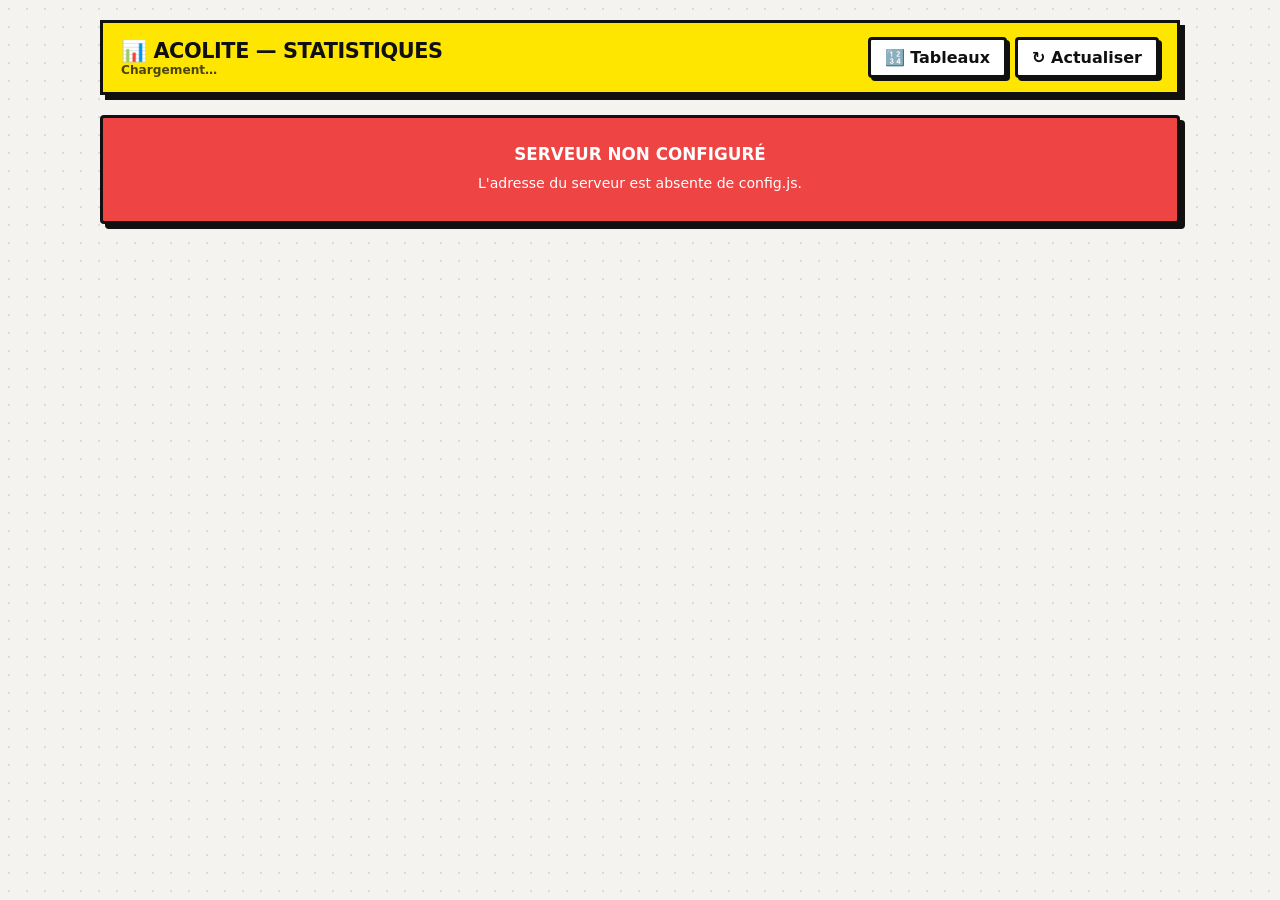
==== admin.html @ e47c7ce7 "Add files via upload" ====
<!doctype html>
<html lang="fr">
<head>
<meta charset="utf-8">
<meta name="viewport" content="width=device-width, initial-scale=1">
<!-- Page volontairement invisible des moteurs et jamais mise en cache :
     elle n'est PAS dans la liste SHELL de sw.js, donc toujours chargée
     depuis le réseau (jamais de chiffres périmés servis hors-ligne). -->
<meta name="robots" content="noindex, nofollow, noarchive">
<meta http-equiv="Cache-Control" content="no-store, no-cache, must-revalidate">
<meta http-equiv="Content-Security-Policy" content="default-src 'self'; script-src 'self'; style-src 'self' 'unsafe-inline'; img-src 'self' data:; connect-src 'self' https://*.val.run; object-src 'none'; base-uri 'self'; form-action 'none'">
<title>Acolite — Statistiques</title>
<style>
  /* ============================================================
     Design néo-brutaliste, comme le site : bordures noires épaisses,
     ombres dures non floutées, jaune de signature.

     Couleurs des graphiques : elles ne reprennent PAS les néons du site
     (#22F5FF, #C084FC…). Ces teintes sont trop claires pour porter une
     surface de données : deux séries voisines deviennent indistinguables,
     en particulier pour un daltonien. Les cinq teintes ci-dessous ont été
     validées par un outil de contrôle (bande de clarté, plancher de
     saturation, séparation sous les trois formes de daltonisme, contraste
     avec le fond) en clair ET en sombre. Ne les remplace pas « pour faire
     plus Acolite » sans repasser ce contrôle.
  ============================================================ */
  :root{
    color-scheme:light;
    --bg:#F4F3EF; --card:#fff; --ink:#101010; --muted:#4A4A4A;
    --primary:#FFE600; --danger:#EF4444; --ok:#16A34A;
    --grid:rgba(0,0,0,.10); --track:#EDEBE4;
    /* palette catégorielle — ordre FIXE, jamais recyclé */
    --s1:#2a78d6; --s2:#eb6834; --s3:#1baf7a; --s4:#eda100; --s5:#e87ba4;
    /* une seule teinte pour les magnitudes (« plus foncé = plus grand ») */
    --seq:#2a78d6;
  }
  @media (prefers-color-scheme:dark){
    :root:where(:not([data-theme="light"])){
      color-scheme:dark;
      --bg:#0B0B10; --card:#16161F; --ink:#F4F3EF; --muted:#A0A2B2;
      --grid:rgba(255,255,255,.14); --track:#24243A;
      --s1:#3987e5; --s2:#d95926; --s3:#199e70; --s4:#c98500; --s5:#d55181;
      --seq:#3987e5;
    }
  }
  :root[data-theme="dark"]{
    color-scheme:dark;
    --bg:#0B0B10; --card:#16161F; --ink:#F4F3EF; --muted:#A0A2B2;
    --grid:rgba(255,255,255,.14); --track:#24243A;
    --s1:#3987e5; --s2:#d95926; --s3:#199e70; --s4:#c98500; --s5:#d55181;
    --seq:#3987e5;
  }

  *{margin:0;padding:0;box-sizing:border-box}
  body{font-family:system-ui,-apple-system,'Segoe UI',sans-serif;background:var(--bg);color:var(--ink);
    padding:20px 14px 60px;min-height:100vh;
    background-image:radial-gradient(var(--grid) 1.5px,transparent 1.5px);background-size:18px 18px}
  .wrap{max-width:1080px;margin:0 auto}

  header{background:var(--primary);color:#101010;border:3px solid var(--ink);box-shadow:5px 5px 0 var(--ink);
    padding:14px 18px;margin-bottom:20px;display:flex;align-items:center;justify-content:space-between;gap:12px;flex-wrap:wrap}
  h1{font-size:1.3rem;letter-spacing:-.02em;text-transform:uppercase}
  header .sub{font-size:.76rem;font-weight:700;opacity:.75}
  .hbtns{display:flex;gap:8px}

  /* ---- Tuiles de chiffres : un nombre qui se lit de loin ---- */
  .kpis{display:grid;grid-template-columns:repeat(auto-fit,minmax(150px,1fr));gap:12px;margin-bottom:20px}
  .kpi{background:var(--card);border:3px solid var(--ink);box-shadow:4px 4px 0 var(--ink);padding:12px 14px;border-radius:4px}
  .kpi .k{font-size:.66rem;font-weight:800;text-transform:uppercase;letter-spacing:.06em;color:var(--muted)}
  .kpi .v{font-size:1.9rem;font-weight:900;line-height:1.05;margin-top:3px;font-variant-numeric:tabular-nums}
  .kpi .d{font-size:.72rem;font-weight:700;color:var(--muted);margin-top:2px}

  .cols{display:grid;grid-template-columns:repeat(auto-fit,minmax(320px,1fr));gap:16px;align-items:start}
  .card{background:var(--card);border:3px solid var(--ink);box-shadow:4px 4px 0 var(--ink);
    padding:16px;margin-bottom:16px;border-radius:4px;overflow:hidden}
  .card.wide{grid-column:1/-1}
  .card h2{font-size:.92rem;text-transform:uppercase;margin-bottom:4px;border-bottom:3px solid var(--ink);
    padding-bottom:4px;display:inline-block}
  .card .lede{font-size:.76rem;color:var(--muted);margin:6px 0 12px;line-height:1.5}

  /* ---- Barres horizontales ---- */
  .rows{display:flex;flex-direction:column;gap:7px}
  /* Deux lignes : le nom et le nombre en haut, la barre pleine largeur en
     dessous. Une seule ligne obligeait à couper les noms (« Confort… ») dans
     les cartes étroites — et une barre plus longue se compare mieux. */
  .r{display:grid;grid-template-columns:1fr auto;gap:3px 10px;align-items:baseline}
  .r .lbl{font-size:.8rem;font-weight:700;min-width:0;overflow-wrap:anywhere}
  .r .n{font-weight:900;font-variant-numeric:tabular-nums;font-size:.86rem;text-align:right;white-space:nowrap}
  .r .pct{color:var(--muted);font-weight:700;font-size:.72rem}
  .track{grid-column:1/-1;height:13px;background:var(--track);border:2px solid var(--ink);
    border-radius:4px;overflow:hidden}
  .track i{display:block;height:100%;border-radius:0 3px 3px 0}
  .rows{gap:10px}

  /* ---- Légende : l'identité ne repose jamais sur la couleur seule ---- */
  .legend{display:flex;flex-wrap:wrap;gap:10px 14px;margin-top:12px}
  .legend span{display:inline-flex;align-items:center;gap:6px;font-size:.76rem;font-weight:700}
  .swatch{width:12px;height:12px;border:2px solid var(--ink);border-radius:3px;flex:none}

  svg{display:block;max-width:100%;overflow:visible}
  .axis{font-size:9px;font-weight:700;fill:var(--muted)}
  .vlabel{font-size:10px;font-weight:900;fill:var(--ink);font-variant-numeric:tabular-nums}

  .note{font-size:.76rem;color:var(--muted);line-height:1.55;margin-top:12px;
    border-top:2px dashed var(--grid);padding-top:10px}
  .lock{background:var(--primary);color:#101010;border:3px solid var(--ink);padding:10px 12px;
    font-size:.78rem;font-weight:700;line-height:1.5;border-radius:4px}

  table{width:100%;border-collapse:collapse;font-size:.8rem}
  th,td{text-align:left;padding:6px 8px;border-bottom:2px solid var(--grid)}
  th{font-size:.66rem;text-transform:uppercase;letter-spacing:.05em;color:var(--muted)}
  td.num,th.num{text-align:right;font-variant-numeric:tabular-nums;font-weight:900}
  .scroll{overflow-x:auto}

  .msg{background:var(--card);border:3px solid var(--ink);box-shadow:5px 5px 0 var(--ink);
    padding:26px;text-align:center;border-radius:4px}
  .msg.err{background:var(--danger);color:#fff;border-color:#101010}
  .msg h2{font-size:1.05rem;margin-bottom:8px;text-transform:uppercase}
  .msg p{font-size:.88rem;line-height:1.6}
  .hidden{display:none}
  button{font:inherit;font-weight:800;cursor:pointer;background:var(--card);color:var(--ink);
    border:3px solid var(--ink);box-shadow:3px 3px 0 var(--ink);padding:8px 14px;border-radius:4px}
  button:active{transform:translate(2px,2px);box-shadow:1px 1px 0 var(--ink)}
  @media (prefers-reduced-motion:reduce){*{transition:none!important;animation:none!important}}
</style>
</head>
<body>
<div class="wrap">
  <header>
    <div>
      <h1>📊 Acolite — Statistiques</h1>
      <div class="sub" id="stamp">Chargement…</div>
    </div>
    <div class="hbtns">
      <button id="tables" title="Afficher les mêmes chiffres en tableaux">🔢 Tableaux</button>
      <button id="refresh">↻ Actualiser</button>
    </div>
  </header>

  <div id="state" class="msg"><h2>Vérification…</h2><p>Lecture de ta session.</p></div>
  <div id="panel" class="hidden"></div>
</div>

<script src="config.js"></script>
<script src="admin.js"></script>
</body>
</html>
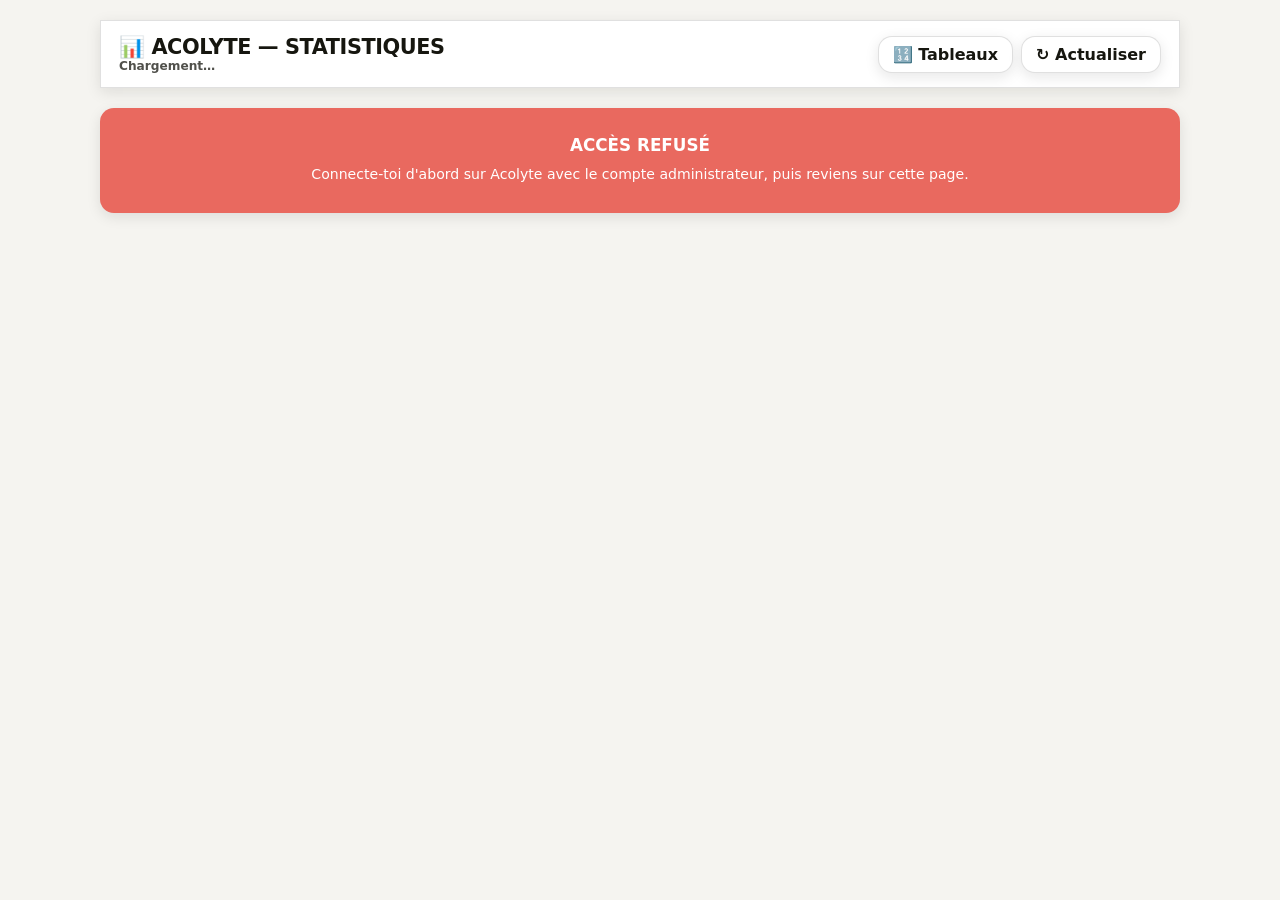
==== commit f3963ebc: "Add files via upload" ====
--- a/admin.html
+++ b/admin.html
@@ -9,11 +9,11 @@
 <meta name="robots" content="noindex, nofollow, noarchive">
 <meta http-equiv="Cache-Control" content="no-store, no-cache, must-revalidate">
 <meta http-equiv="Content-Security-Policy" content="default-src 'self'; script-src 'self'; style-src 'self' 'unsafe-inline'; img-src 'self' data:; connect-src 'self' https://*.val.run; object-src 'none'; base-uri 'self'; form-action 'none'">
-<title>Acolite — Statistiques</title>
+<title>Acolyte — Statistiques</title>
 <style>
   /* ============================================================
-     Design néo-brutaliste, comme le site : bordures noires épaisses,
-     ombres dures non floutées, jaune de signature.
+     Même dessin que le site : surfaces charbon, filets d'un pixel, grands
+     rayons, ombres douces. Le jaune est un ACCENT, pas un fond.
 
      Couleurs des graphiques : elles ne reprennent PAS les néons du site
      (#22F5FF, #C084FC…). Ces teintes sont trop claires pour porter une
@@ -22,42 +22,55 @@
      validées par un outil de contrôle (bande de clarté, plancher de
      saturation, séparation sous les trois formes de daltonisme, contraste
      avec le fond) en clair ET en sombre. Ne les remplace pas « pour faire
-     plus Acolite » sans repasser ce contrôle.
+     plus Acolyte » sans repasser ce contrôle.
   ============================================================ */
+  /* Sombre par défaut, comme le site. Le clair est une variante, pas un
+     autre dessin. */
   :root{
-    color-scheme:light;
-    --bg:#F4F3EF; --card:#fff; --ink:#101010; --muted:#4A4A4A;
-    --primary:#FFE600; --danger:#EF4444; --ok:#16A34A;
-    --grid:rgba(0,0,0,.10); --track:#EDEBE4;
+    color-scheme:dark;
+    --bg:#121212; --bg-2:#171717; --card:#1C1C1C; --surface-2:#232323;
+    --ink:#F2F1EC; --muted:#97968F;
+    --primary:#FFE600; --primary-ink:#141414;
+    --danger:#E9695F; --ok:#5BC98B;
+    --stroke:rgba(255,255,255,.11); --stroke-2:rgba(255,255,255,.20);
+    --grid:rgba(255,255,255,.10); --track:#232323;
+    --shadow:0 6px 18px rgba(0,0,0,.35); --shadow-lg:0 18px 44px rgba(0,0,0,.48);
+    --r-lg:20px; --r-md:14px; --r-sm:10px;
     /* palette catégorielle — ordre FIXE, jamais recyclé */
-    --s1:#2a78d6; --s2:#eb6834; --s3:#1baf7a; --s4:#eda100; --s5:#e87ba4;
+    --s1:#3987e5; --s2:#d95926; --s3:#199e70; --s4:#c98500; --s5:#d55181;
     /* une seule teinte pour les magnitudes (« plus foncé = plus grand ») */
-    --seq:#2a78d6;
+    --seq:#3987e5;
   }
-  @media (prefers-color-scheme:dark){
-    :root:where(:not([data-theme="light"])){
-      color-scheme:dark;
-      --bg:#0B0B10; --card:#16161F; --ink:#F4F3EF; --muted:#A0A2B2;
-      --grid:rgba(255,255,255,.14); --track:#24243A;
-      --s1:#3987e5; --s2:#d95926; --s3:#199e70; --s4:#c98500; --s5:#d55181;
-      --seq:#3987e5;
+  @media (prefers-color-scheme:light){
+    :root:where(:not([data-theme="dark"])){
+      color-scheme:light;
+      --bg:#F5F4F0; --bg-2:#EFEEE9; --card:#FFFFFF; --surface-2:#F7F6F2;
+      --ink:#16160F; --muted:#63625B;
+      --stroke:rgba(0,0,0,.12); --stroke-2:rgba(0,0,0,.24);
+      --grid:rgba(0,0,0,.10); --track:#EDEBE4;
+      --shadow:0 4px 14px rgba(20,20,15,.10); --shadow-lg:0 16px 40px rgba(20,20,15,.16);
+      --s1:#2a78d6; --s2:#eb6834; --s3:#1baf7a; --s4:#eda100; --s5:#e87ba4;
+      --seq:#2a78d6;
     }
   }
-  :root[data-theme="dark"]{
-    color-scheme:dark;
-    --bg:#0B0B10; --card:#16161F; --ink:#F4F3EF; --muted:#A0A2B2;
-    --grid:rgba(255,255,255,.14); --track:#24243A;
-    --s1:#3987e5; --s2:#d95926; --s3:#199e70; --s4:#c98500; --s5:#d55181;
-    --seq:#3987e5;
+  :root[data-theme="light"]{
+    color-scheme:light;
+    --bg:#F5F4F0; --bg-2:#EFEEE9; --card:#FFFFFF; --surface-2:#F7F6F2;
+    --ink:#16160F; --muted:#63625B;
+    --stroke:rgba(0,0,0,.12); --stroke-2:rgba(0,0,0,.24);
+    --grid:rgba(0,0,0,.10); --track:#EDEBE4;
+    --shadow:0 4px 14px rgba(20,20,15,.10); --shadow-lg:0 16px 40px rgba(20,20,15,.16);
+    --s1:#2a78d6; --s2:#eb6834; --s3:#1baf7a; --s4:#eda100; --s5:#e87ba4;
+    --seq:#2a78d6;
   }
 
   *{margin:0;padding:0;box-sizing:border-box}
   body{font-family:system-ui,-apple-system,'Segoe UI',sans-serif;background:var(--bg);color:var(--ink);
     padding:20px 14px 60px;min-height:100vh;
-    background-image:radial-gradient(var(--grid) 1.5px,transparent 1.5px);background-size:18px 18px}
+    }
   .wrap{max-width:1080px;margin:0 auto}
 
-  header{background:var(--primary);color:#101010;border:3px solid var(--ink);box-shadow:5px 5px 0 var(--ink);
+  header{background:var(--card);color:var(--ink);border:1px solid var(--stroke);box-shadow:var(--shadow);
     padding:14px 18px;margin-bottom:20px;display:flex;align-items:center;justify-content:space-between;gap:12px;flex-wrap:wrap}
   h1{font-size:1.3rem;letter-spacing:-.02em;text-transform:uppercase}
   header .sub{font-size:.76rem;font-weight:700;opacity:.75}
@@ -65,16 +78,16 @@
 
   /* ---- Tuiles de chiffres : un nombre qui se lit de loin ---- */
   .kpis{display:grid;grid-template-columns:repeat(auto-fit,minmax(150px,1fr));gap:12px;margin-bottom:20px}
-  .kpi{background:var(--card);border:3px solid var(--ink);box-shadow:4px 4px 0 var(--ink);padding:12px 14px;border-radius:4px}
+  .kpi{background:var(--card);border:1px solid var(--stroke);box-shadow:var(--shadow);padding:12px 14px;border-radius:var(--r-md)}
   .kpi .k{font-size:.66rem;font-weight:800;text-transform:uppercase;letter-spacing:.06em;color:var(--muted)}
   .kpi .v{font-size:1.9rem;font-weight:900;line-height:1.05;margin-top:3px;font-variant-numeric:tabular-nums}
   .kpi .d{font-size:.72rem;font-weight:700;color:var(--muted);margin-top:2px}
 
   .cols{display:grid;grid-template-columns:repeat(auto-fit,minmax(320px,1fr));gap:16px;align-items:start}
-  .card{background:var(--card);border:3px solid var(--ink);box-shadow:4px 4px 0 var(--ink);
-    padding:16px;margin-bottom:16px;border-radius:4px;overflow:hidden}
+  .card{background:var(--card);border:1px solid var(--stroke);box-shadow:var(--shadow);
+    padding:16px;margin-bottom:16px;border-radius:var(--r-md);overflow:hidden}
   .card.wide{grid-column:1/-1}
-  .card h2{font-size:.92rem;text-transform:uppercase;margin-bottom:4px;border-bottom:3px solid var(--ink);
+  .card h2{font-size:.92rem;text-transform:uppercase;margin-bottom:4px;border-bottom:1px solid var(--stroke);
     padding-bottom:4px;display:inline-block}
   .card .lede{font-size:.76rem;color:var(--muted);margin:6px 0 12px;line-height:1.5}
 
@@ -87,15 +100,15 @@
   .r .lbl{font-size:.8rem;font-weight:700;min-width:0;overflow-wrap:anywhere}
   .r .n{font-weight:900;font-variant-numeric:tabular-nums;font-size:.86rem;text-align:right;white-space:nowrap}
   .r .pct{color:var(--muted);font-weight:700;font-size:.72rem}
-  .track{grid-column:1/-1;height:13px;background:var(--track);border:2px solid var(--ink);
-    border-radius:4px;overflow:hidden}
+  .track{grid-column:1/-1;height:13px;background:var(--track);border:1px solid var(--stroke);
+    border-radius:var(--r-md);overflow:hidden}
   .track i{display:block;height:100%;border-radius:0 3px 3px 0}
   .rows{gap:10px}
 
   /* ---- Légende : l'identité ne repose jamais sur la couleur seule ---- */
   .legend{display:flex;flex-wrap:wrap;gap:10px 14px;margin-top:12px}
   .legend span{display:inline-flex;align-items:center;gap:6px;font-size:.76rem;font-weight:700}
-  .swatch{width:12px;height:12px;border:2px solid var(--ink);border-radius:3px;flex:none}
+  .swatch{width:12px;height:12px;border:1px solid var(--stroke);border-radius:3px;flex:none}
 
   svg{display:block;max-width:100%;overflow:visible}
   .axis{font-size:9px;font-weight:700;fill:var(--muted)}
@@ -103,24 +116,24 @@
 
   .note{font-size:.76rem;color:var(--muted);line-height:1.55;margin-top:12px;
     border-top:2px dashed var(--grid);padding-top:10px}
-  .lock{background:var(--primary);color:#101010;border:3px solid var(--ink);padding:10px 12px;
-    font-size:.78rem;font-weight:700;line-height:1.5;border-radius:4px}
+  .lock{background:var(--primary);color:#101010;border:1px solid var(--stroke);padding:10px 12px;
+    font-size:.78rem;font-weight:700;line-height:1.5;border-radius:var(--r-md)}
 
   table{width:100%;border-collapse:collapse;font-size:.8rem}
-  th,td{text-align:left;padding:6px 8px;border-bottom:2px solid var(--grid)}
+  th,td{text-align:left;padding:6px 8px;border-bottom:1px solid var(--grid)}
   th{font-size:.66rem;text-transform:uppercase;letter-spacing:.05em;color:var(--muted)}
   td.num,th.num{text-align:right;font-variant-numeric:tabular-nums;font-weight:900}
   .scroll{overflow-x:auto}
 
-  .msg{background:var(--card);border:3px solid var(--ink);box-shadow:5px 5px 0 var(--ink);
-    padding:26px;text-align:center;border-radius:4px}
-  .msg.err{background:var(--danger);color:#fff;border-color:#101010}
+  .msg{background:var(--card);border:1px solid var(--stroke);box-shadow:var(--shadow);
+    padding:26px;text-align:center;border-radius:var(--r-md)}
+  .msg.err{background:var(--danger);color:#fff;border-color:transparent}
   .msg h2{font-size:1.05rem;margin-bottom:8px;text-transform:uppercase}
   .msg p{font-size:.88rem;line-height:1.6}
   .hidden{display:none}
   button{font:inherit;font-weight:800;cursor:pointer;background:var(--card);color:var(--ink);
-    border:3px solid var(--ink);box-shadow:3px 3px 0 var(--ink);padding:8px 14px;border-radius:4px}
-  button:active{transform:translate(2px,2px);box-shadow:1px 1px 0 var(--ink)}
+    border:1px solid var(--stroke);box-shadow:var(--shadow);padding:8px 14px;border-radius:var(--r-md)}
+  button:active{transform:translateY(1px);box-shadow:var(--shadow)}
   @media (prefers-reduced-motion:reduce){*{transition:none!important;animation:none!important}}
 </style>
 </head>
@@ -128,7 +141,7 @@
 <div class="wrap">
   <header>
     <div>
-      <h1>📊 Acolite — Statistiques</h1>
+      <h1>📊 Acolyte — Statistiques</h1>
       <div class="sub" id="stamp">Chargement…</div>
     </div>
     <div class="hbtns">
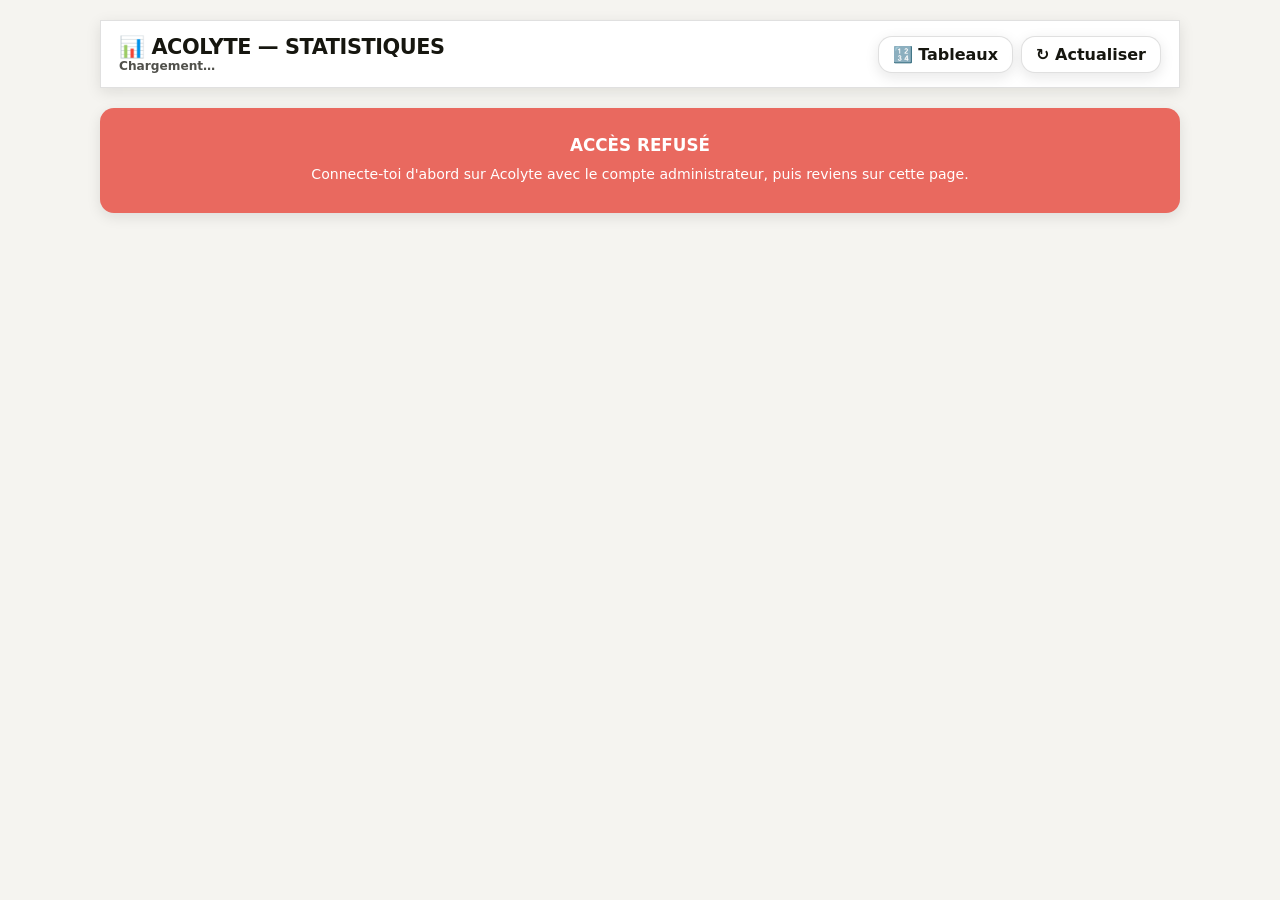
==== commit cfccde80: "Add files via upload" ====
--- a/admin.html
+++ b/admin.html
@@ -135,6 +135,23 @@
     border:1px solid var(--stroke);box-shadow:var(--shadow);padding:8px 14px;border-radius:var(--r-md)}
   button:active{transform:translateY(1px);box-shadow:var(--shadow)}
   @media (prefers-reduced-motion:reduce){*{transition:none!important;animation:none!important}}
+
+  /* ===== Generateur d articles ===== */
+  .bg-form{display:grid;grid-template-columns:2fr 1fr 1fr auto;gap:10px;align-items:end;margin-bottom:12px}
+  .bg-form label{display:block;font-size:.66rem;font-weight:800;text-transform:uppercase;letter-spacing:.06em;color:var(--muted)}
+  .bg-form input,.bg-form select{display:block;width:100%;margin-top:5px;padding:10px 12px;font:inherit;font-weight:600;background:var(--surface-2);color:var(--ink);border:1px solid var(--stroke);border-radius:var(--r-sm)}
+  .bg-form button{padding:11px 18px;white-space:nowrap;background:var(--primary);color:var(--primary-ink);border-color:transparent}
+  .bg-form button:disabled{opacity:.55;cursor:progress}
+  @media(max-width:760px){ .bg-form{grid-template-columns:1fr} }
+  /* l etat de la redaction : discret, mais rouge si ca a echoue */
+  .bg-etat{font-size:.8rem;font-weight:700;color:var(--muted);margin:0 0 12px;line-height:1.5;min-height:1.2em}
+  .bg-etat.err{color:var(--danger)}
+  .bg-sujet{font-size:.72rem;color:var(--muted)}
+  .bg-pastille{display:inline-block;font-size:.66rem;font-weight:800;text-transform:uppercase;letter-spacing:.05em;padding:4px 9px;border-radius:999px;background:var(--surface-2);border:1px solid var(--stroke);color:var(--muted)}
+  .bg-pastille.on{background:var(--primary);color:var(--primary-ink);border-color:transparent}
+  .bg-acts{display:flex;gap:6px;justify-content:flex-end;flex-wrap:wrap}
+  .bg-acts button{padding:7px 11px;font-size:.72rem}
+  .bg-acts .bg-del:hover{background:var(--danger);color:#fff;border-color:transparent}
 </style>
 </head>
 <body>
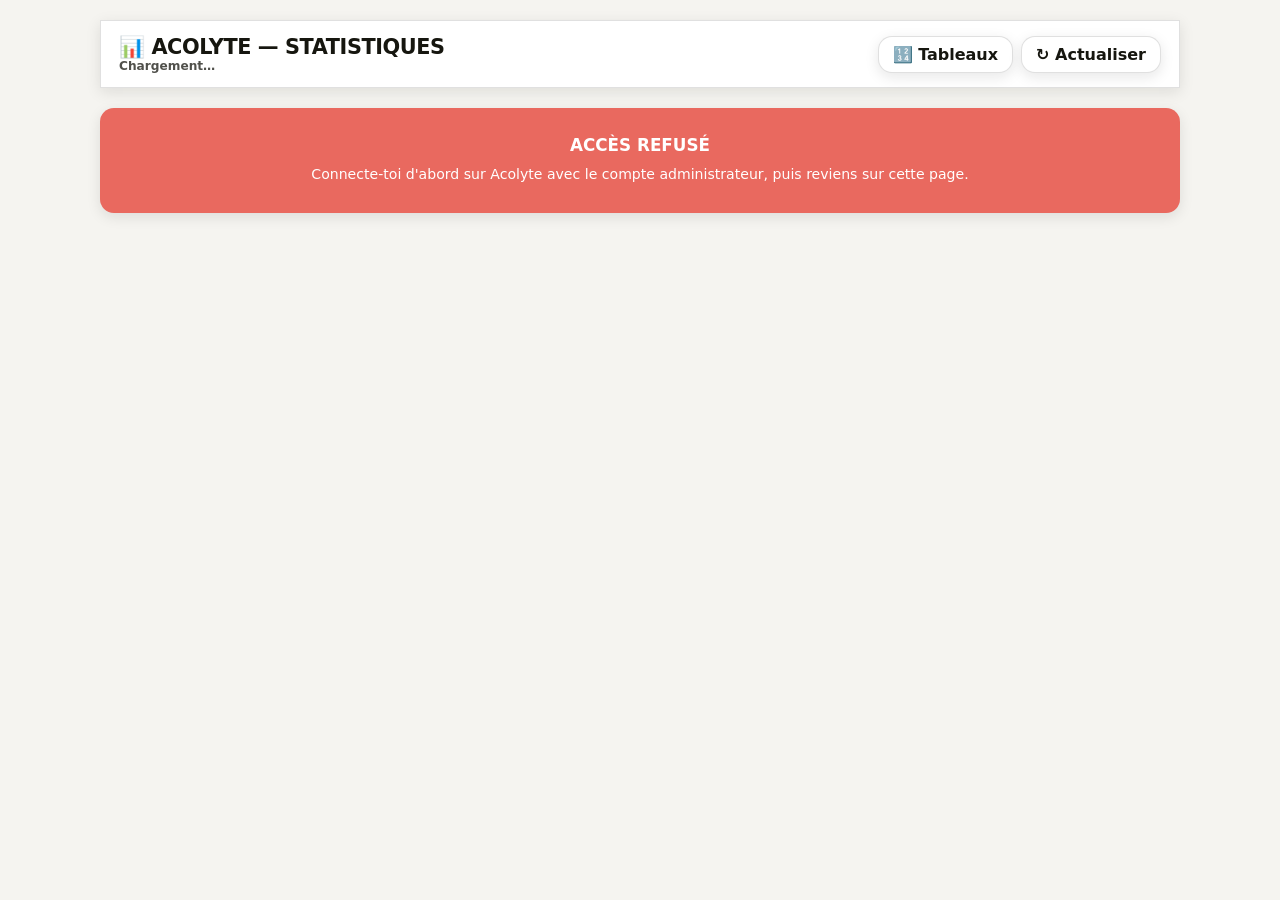
==== commit 4a2c61e8: "Acolyte 7.1 — premier commit Le projet vivait depuis des mois sans aucun historique : 11 098 lignes " ====
--- a/admin.html
+++ b/admin.html
@@ -9,6 +9,8 @@
 <meta name="robots" content="noindex, nofollow, noarchive">
 <meta http-equiv="Cache-Control" content="no-store, no-cache, must-revalidate">
 <meta http-equiv="Content-Security-Policy" content="default-src 'self'; script-src 'self'; style-src 'self' 'unsafe-inline'; img-src 'self' data:; connect-src 'self' https://*.val.run; object-src 'none'; base-uri 'self'; form-action 'none'">
+<link rel="icon" href="favicon.ico" sizes="any">
+<link rel="icon" type="image/png" href="icon-192.png" sizes="192x192">
 <title>Acolyte — Statistiques</title>
 <style>
   /* ============================================================
@@ -152,6 +154,40 @@
   .bg-acts{display:flex;gap:6px;justify-content:flex-end;flex-wrap:wrap}
   .bg-acts button{padding:7px 11px;font-size:.72rem}
   .bg-acts .bg-del:hover{background:var(--danger);color:#fff;border-color:transparent}
+
+  /* ---- Etat de la generation automatique ---- */
+  .bg-auto{background:var(--surface-2);border:1px solid var(--stroke);border-radius:var(--r-md);padding:13px 15px;margin-bottom:14px}
+  .ba-etat{display:flex;align-items:center;gap:10px;flex-wrap:wrap}
+  .ba-pastille{font-size:.64rem;font-weight:900;text-transform:uppercase;letter-spacing:.06em;padding:4px 10px;border-radius:999px;white-space:nowrap}
+  .ba-pastille.on{background:var(--ok);color:#0b1a12}
+  .ba-pastille.off{background:var(--surface-2);color:var(--muted);border:1px solid var(--stroke)}
+  .ba-txt{font-size:.8rem;font-weight:600;color:var(--muted);line-height:1.5;flex:1;min-width:200px}
+  .ba-cmd{display:flex;gap:8px;align-items:center;flex-wrap:wrap;margin-top:11px}
+  .ba-cmd label{font-size:.7rem;font-weight:800;text-transform:uppercase;letter-spacing:.05em;color:var(--muted);display:flex;align-items:center;gap:7px}
+  .ba-cmd select{padding:7px 9px;font:inherit;font-weight:700;background:var(--card);color:var(--ink);border:1px solid var(--stroke);border-radius:var(--r-sm)}
+  .ba-cmd button{padding:8px 13px;font-size:.74rem}
+  .ba-cmd button:disabled{opacity:.55;cursor:progress}
+
+  /* ---- Lettre aux clients ----
+     Le bouton d'envoi est ROUGE et non jaune : c'est le seul geste de cette
+     page qui sorte du serveur et qu'on ne peut pas rattraper. Il doit se
+     distinguer des boutons courants d'un coup d'oeil.
+     Il est desactive tant que l'interrupteur est ferme, que les variables mail
+     manquent, ou que personne n'a consenti. */
+  .pr-form{display:flex;flex-direction:column;gap:6px}
+  .pr-form label{font-size:.7rem;font-weight:800;text-transform:uppercase;letter-spacing:.05em;color:var(--muted);margin-top:6px}
+  .pr-form input,.pr-form textarea{
+    padding:10px 12px;font:inherit;font-size:.86rem;
+    background:var(--card);color:var(--ink);
+    border:1px solid var(--stroke);border-radius:var(--r-sm);resize:vertical;
+  }
+  .pr-form input:focus-visible,.pr-form textarea:focus-visible{outline:2px solid var(--primary);outline-offset:1px}
+  .pr-danger{
+    align-self:flex-start;margin-top:12px;padding:10px 18px;
+    background:var(--danger);color:#fff;border:1px solid transparent;
+    font-weight:900;font-size:.78rem;
+  }
+  .pr-danger:disabled{opacity:.45;cursor:not-allowed;background:var(--surface-2);color:var(--muted);border-color:var(--stroke)}
 </style>
 </head>
 <body>
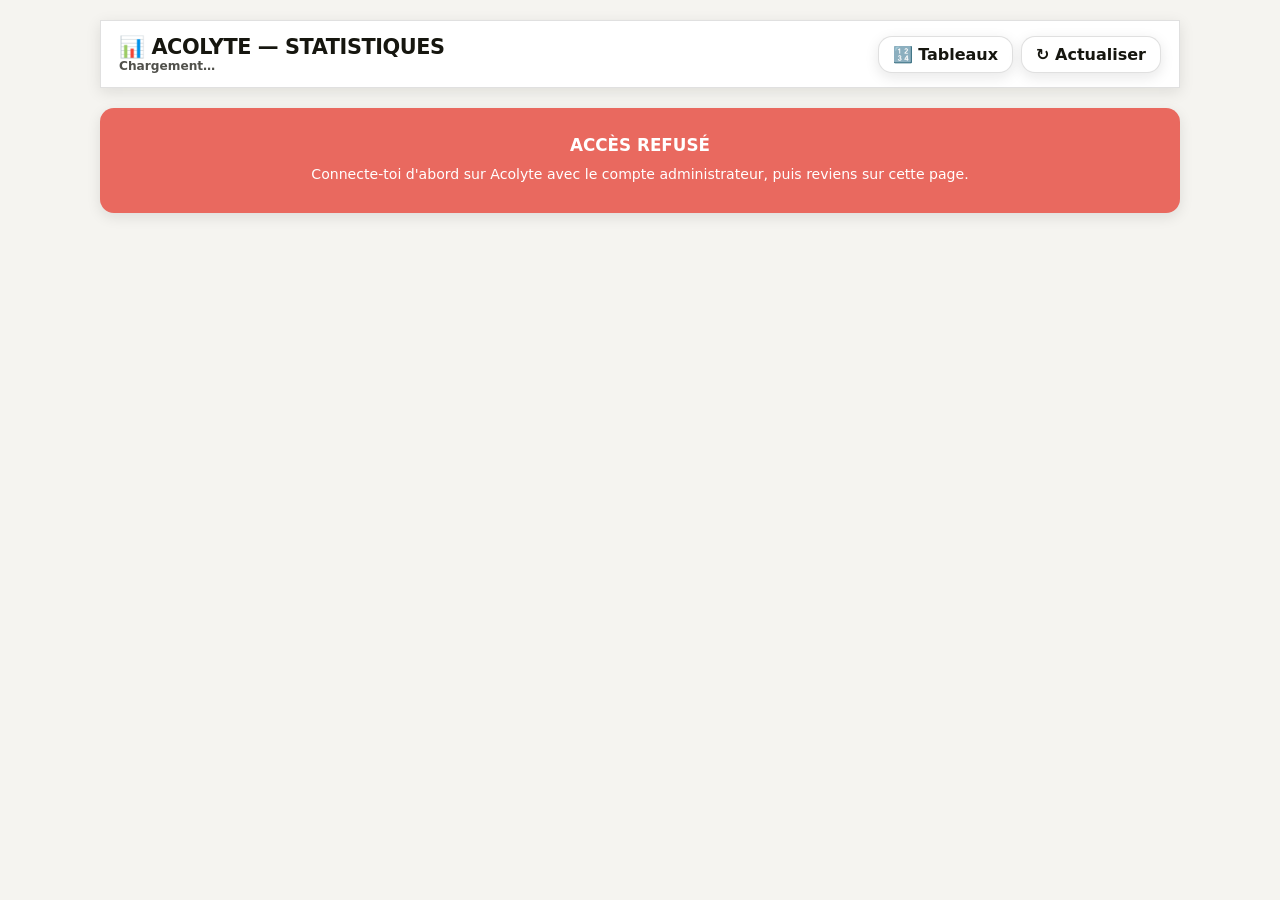
==== commit 86f2acff: "Panneau admin : courbes d'utilisation par jour Le panneau montrait UNE série (les inscriptions, en c" ====
--- a/admin.html
+++ b/admin.html
@@ -40,6 +40,10 @@
     --r-lg:20px; --r-md:14px; --r-sm:10px;
     /* palette catégorielle — ordre FIXE, jamais recyclé */
     --s1:#3987e5; --s2:#d95926; --s3:#199e70; --s4:#c98500; --s5:#d55181;
+    /* 6e teinte : les courbes d'utilisation ont six series. Ajoutee A LA FIN
+       et jamais inseree au milieu — l'ordre de cette palette est fixe, sinon
+       chaque graphique deja lu changerait de couleurs. */
+    --s6:#7a5cd0;
     /* une seule teinte pour les magnitudes (« plus foncé = plus grand ») */
     --seq:#3987e5;
   }
@@ -188,6 +192,12 @@
     font-weight:900;font-size:.78rem;
   }
   .pr-danger:disabled{opacity:.45;cursor:not-allowed;background:var(--surface-2);color:var(--muted);border-color:var(--stroke)}
+
+  /* Legende des courbes : sans elle, six lignes sont un decor. */
+  .lg{display:flex;flex-wrap:wrap;gap:8px 18px;margin-top:14px}
+  .lg-i{display:inline-flex;align-items:center;gap:7px;font-size:.78rem;color:var(--txt-2)}
+  .lg-i i{width:11px;height:11px;border-radius:3px;flex:none;display:block}
+  .lg-i b{color:var(--txt);font-weight:700}
 </style>
 </head>
 <body>
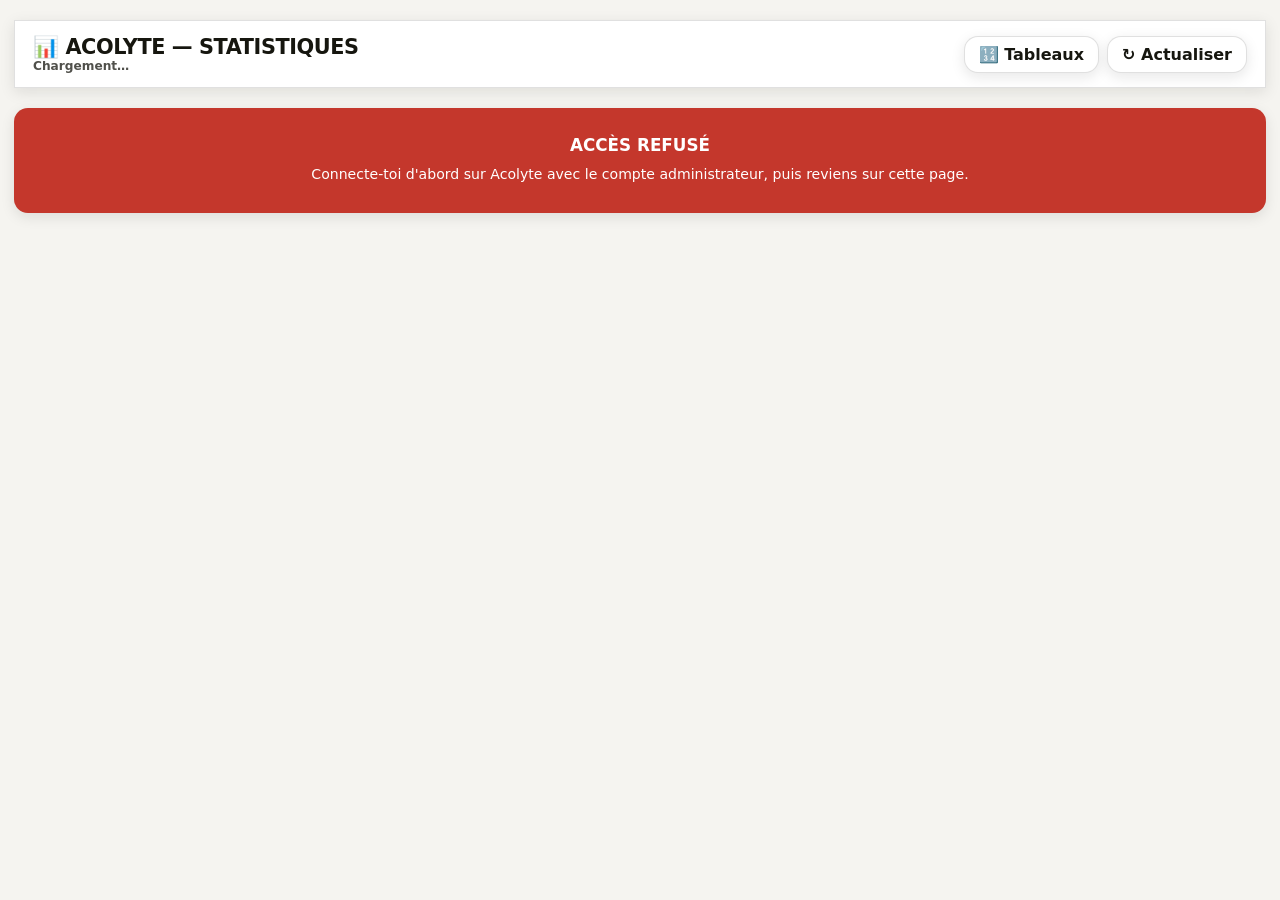
==== commit 680b1891: "Panneau admin : deux colonnes sur ordinateur, au style du site Chiffres à gauche, graphiques à droit" ====
--- a/admin.html
+++ b/admin.html
@@ -51,6 +51,11 @@
     :root:where(:not([data-theme="dark"])){
       color-scheme:light;
       --bg:#F5F4F0; --bg-2:#EFEEE9; --card:#FFFFFF; --surface-2:#F7F6F2;
+      /* ⚠️ --danger DOIT basculer avec le thème. #E9695F est un rouge CLAIR :
+         parfait sur #121212, mesuré à 2,87:1 sur ce papier — « Accès refusé »
+         devenait presque illisible, et c'est le message qu'il faut pouvoir
+         lire. Même valeur que l'app principale, qui l'avait déjà corrigé. */
+      --danger:#C4372C;
       --ink:#16160F; --muted:#63625B;
       --stroke:rgba(0,0,0,.12); --stroke-2:rgba(0,0,0,.24);
       --grid:rgba(0,0,0,.10); --track:#EDEBE4;
@@ -198,6 +203,71 @@
   .lg-i{display:inline-flex;align-items:center;gap:7px;font-size:.78rem;color:var(--txt-2)}
   .lg-i i{width:11px;height:11px;border-radius:3px;flex:none;display:block}
   .lg-i b{color:var(--txt);font-weight:700}
+
+  /* ============================================================
+     DEUX COLONNES SUR ORDINATEUR — chiffres à gauche, graphiques à droite
+     ------------------------------------------------------------
+     Et le traitement du site : la direction 1b d'Acolyte remplace les cartes
+     empilées par des filets. Un panneau de statistiques est fait pour être
+     BALAYÉ, pas lu — quinze encadrés à ombre portée découpent le regard à
+     chaque bloc, alors qu'un filet laisse l'œil descendre.
+     Le jaune ne sert plus de fond : il devient l'encre des intertitres.
+  ============================================================ */
+  @media (min-width:1100px){
+    .wrap{max-width:1440px}
+    .duo{
+      display:grid;
+      /* la droite un peu plus large : elle porte des graphiques de 640 px de
+         large en viewBox, la gauche des nombres et des barres */
+      grid-template-columns:minmax(0,1fr) minmax(0,1.12fr);
+      gap:38px;align-items:start;
+    }
+    /* Un filet vertical sépare les deux colonnes, comme la colonne de gauche
+       du site est séparée de son contenu. */
+    .duo-g{border-left:1px solid var(--stroke);padding-left:38px}
+
+    /* Les cartes se dénudent : plus de fond, plus d'ombre, plus de coins.
+       Un filet en dessous suffit à séparer deux blocs. */
+    .duo .card{
+      background:none;border:0;box-shadow:none;border-radius:0;
+      padding:0 0 22px;margin:0 0 22px;
+      border-bottom:1px solid var(--stroke);
+    }
+    .duo .card:last-child{border-bottom:0;margin-bottom:0;padding-bottom:0}
+    /* .cols redevient une simple pile : dans une demi-largeur, deux colonnes
+       de cartes ne tiennent pas sans écraser les libellés. */
+    .duo .cols{display:flex;flex-direction:column;gap:0}
+    .duo .card.wide{grid-column:auto}
+
+    /* Les titres passent en micro-étiquettes jaunes : c'est ce qui remplace le
+       fond des cartes pour marquer le début d'un bloc. */
+    .duo .card h2{
+      font-size:.68rem;font-weight:800;letter-spacing:.2em;text-transform:uppercase;
+      color:#6E6300;margin:0 0 6px;
+    }
+    /* Les chiffres, eux, gagnent en présence : c'est ce qu'on vient lire. */
+    .duo .kpis{grid-template-columns:repeat(auto-fit,minmax(132px,1fr));gap:1px;background:var(--stroke);border:1px solid var(--stroke)}
+    .duo .kpi{background:var(--bg);border:0;box-shadow:none;border-radius:0;padding:14px 15px}
+    .duo .kpi .v{font-size:2.05rem}
+  }
+  /* ⚠️ L'intertitre jaune DOIT être défini pour les deux thèmes ET pour les deux
+     façons de les choisir. Je n'avais posé que la requête média : quand le
+     système est en sombre mais que le lecteur bascule en clair avec le bouton,
+     prefers-color-scheme:dark s'appliquait encore et le #FFE600 se retrouvait
+     sur du papier clair. Mesuré : 1,15:1 — invisible.
+     Le jaune vif ne marche que sur fond sombre ; il faut un jaune assombri
+     (#6E6300) sur fond clair. D'où les deux sélecteurs data-theme, qui doivent
+     pouvoir gagner dans LES DEUX SENS contre la requête média. */
+  @media (min-width:1100px){
+    .duo .card h2{color:#6E6300}
+  }
+  @media (min-width:1100px) and (prefers-color-scheme:dark){
+    .duo .card h2{color:#FFE600}
+  }
+  @media (min-width:1100px){
+    :root[data-theme="dark"]  .duo .card h2{color:#FFE600}
+    :root[data-theme="light"] .duo .card h2{color:#6E6300}
+  }
 </style>
 </head>
 <body>
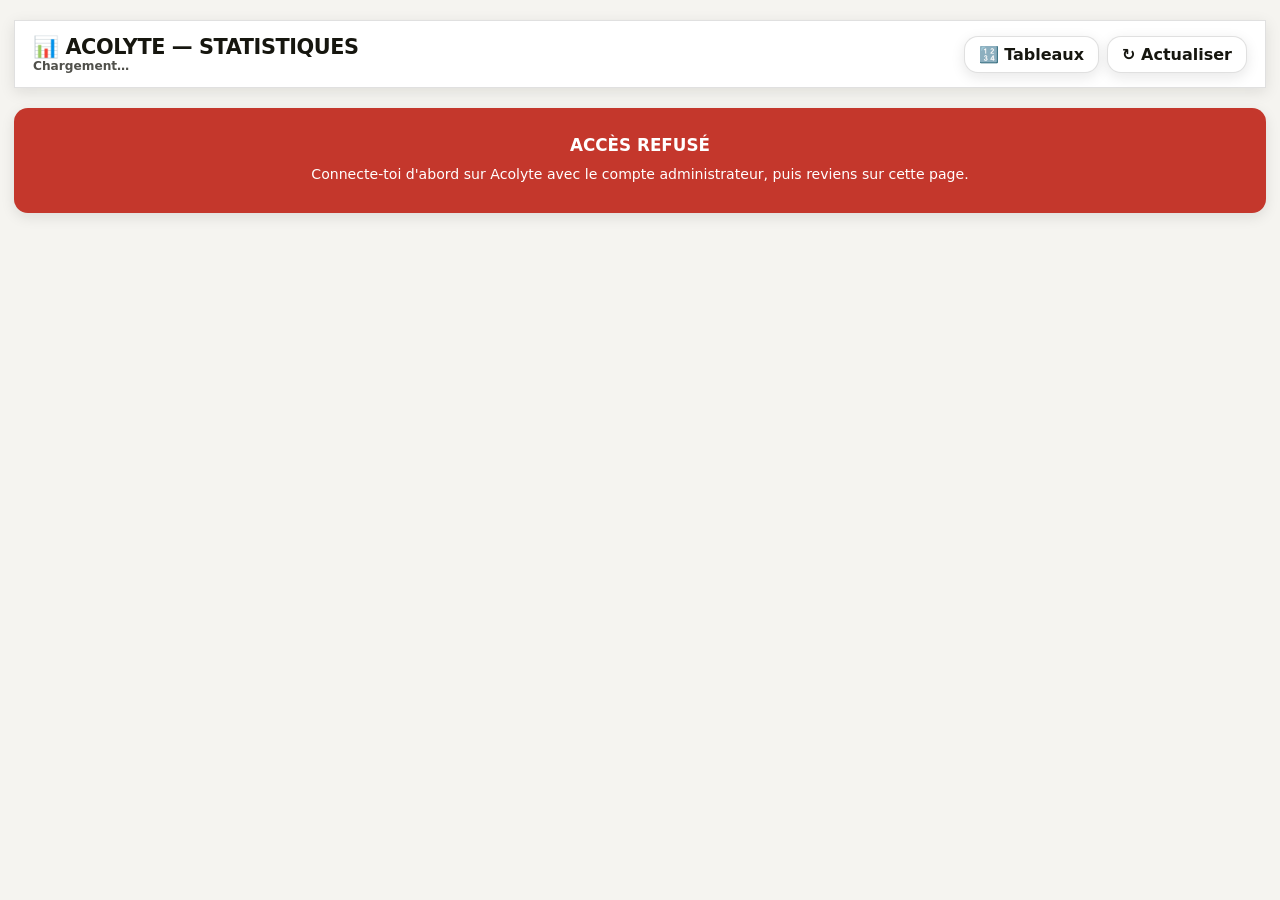
==== commit 66312251: "Bouton d'envoi en masse : blanc sur rouge clair, 3,16:1 .pr-danger posait du texte blanc sur var(--d" ====
--- a/admin.html
+++ b/admin.html
@@ -191,9 +191,16 @@
     border:1px solid var(--stroke);border-radius:var(--r-sm);resize:vertical;
   }
   .pr-form input:focus-visible,.pr-form textarea:focus-visible{outline:2px solid var(--primary);outline-offset:1px}
+  /* ⚠️ ROUGE FIXE, pas var(--danger). Ce bouton porte du texte BLANC sur un
+     aplat : il faut donc que l'aplat soit assez foncé, dans les deux thèmes.
+     --danger vaut #E9695F en sombre — un rouge clair, parfait pour du TEXTE sur
+     fond noir, mais blanc dessus tombe à 3,16:1. Mesuré, et c'est le bouton qui
+     envoie un e-mail à tous les clients : celui qu'il faut lire le mieux.
+     #C4372C porte le blanc à 5,34:1, et un rouge profond convient mieux à une
+     action irréversible qu'un saumon. */
   .pr-danger{
     align-self:flex-start;margin-top:12px;padding:10px 18px;
-    background:var(--danger);color:#fff;border:1px solid transparent;
+    background:#C4372C;color:#fff;border:1px solid transparent;
     font-weight:900;font-size:.78rem;
   }
   .pr-danger:disabled{opacity:.45;cursor:not-allowed;background:var(--surface-2);color:var(--muted);border-color:var(--stroke)}
